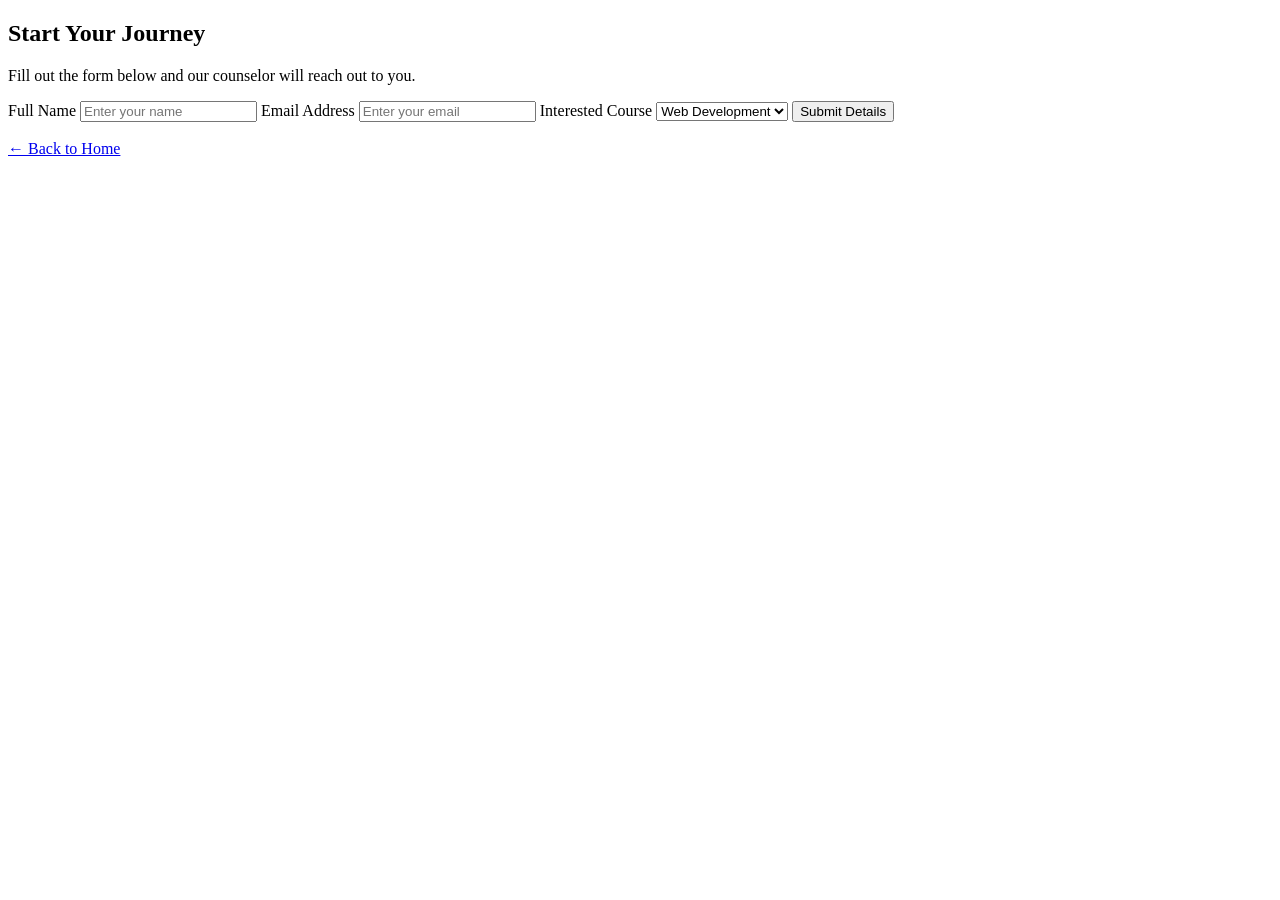
==== contact.html @ f6a7189f "Add contact form in contact.html" ====
<!DOCTYPE html>
<html lang="en">
<head>
    <meta charset="UTF-8">
    <meta name="viewport" content="width=device-width, initial-scale=1.0">
    <title>Register - Codesign Multimedia</title>
    <link rel="stylesheet" href="style.css">
</head>
<body>
    <section class="form-container">
        <h2>Start Your Journey</h2>
        <p>Fill out the form below and our counselor will reach out to you.</p>
        
        <form action="#" method="POST">
            <label for="name">Full Name</label>
            <input type="text" id="name" name="name" required placeholder="Enter your name">

            <label for="email">Email Address</label>
            <input type="email" id="email" name="email" required placeholder="Enter your email">

            <label for="course">Interested Course</label>
            <select id="course" name="course">
                <option value="web-dev">Web Development</option>
                <option value="uiux">UI/UX Design</option>
                <option value="oracle">Oracle APEX</option>
            </select>

            <button type="submit" class="cta-main">Submit Details</button>
        </form>
        <br>
        <a href="index.html">← Back to Home</a>
    </section>
</body>
</html>
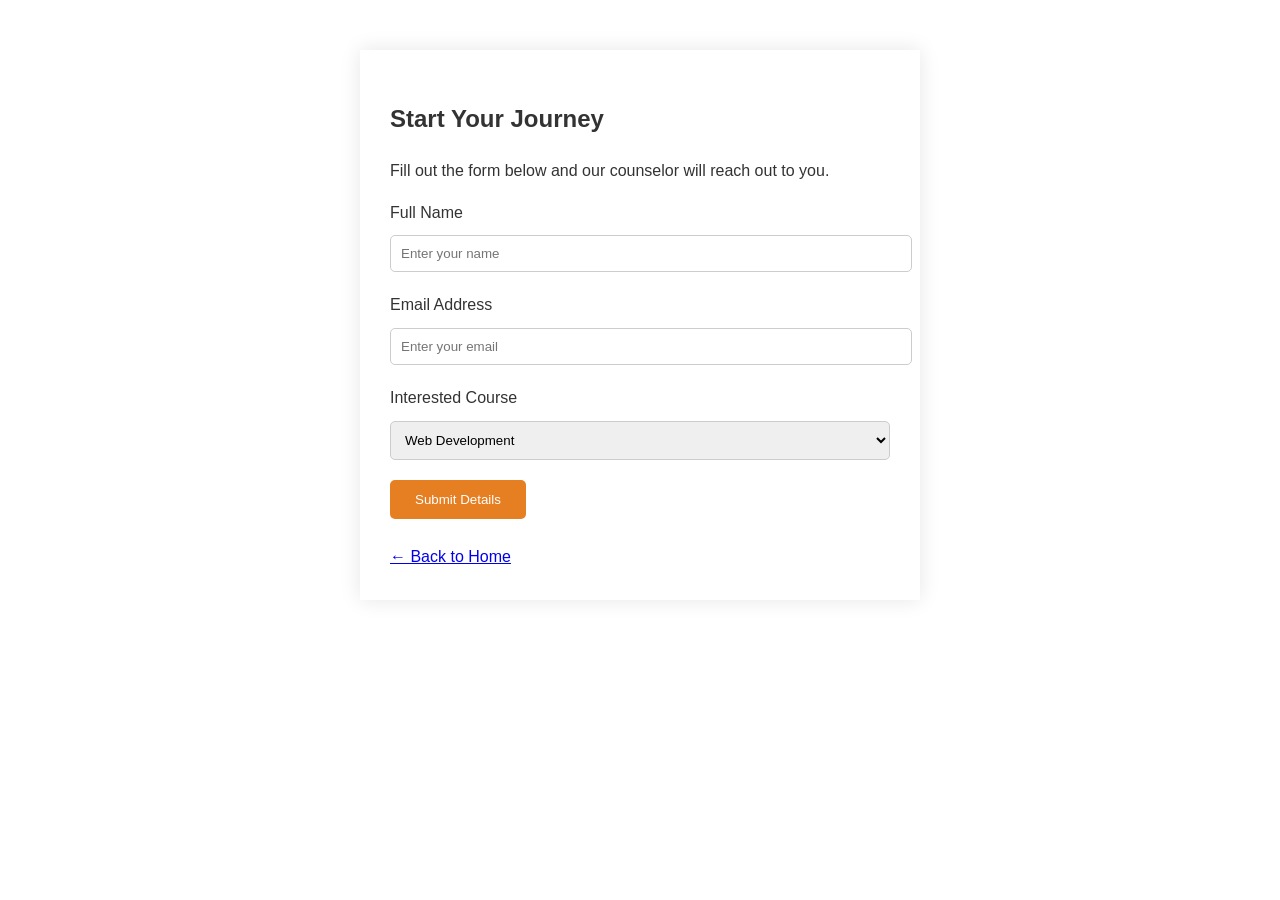
==== commit f163aeb2: "Integrate Facebook Pixel tracking in contact.html Added Facebook Pixel tracking code for analytics." ====
--- a/contact.html
+++ b/contact.html
@@ -5,6 +5,23 @@
     <meta name="viewport" content="width=device-width, initial-scale=1.0">
     <title>Register - Codesign Multimedia</title>
     <link rel="stylesheet" href="style.css">
+    <!-- Meta Pixel Code -->
+<script>
+!function(f,b,e,v,n,t,s)
+{if(f.fbq)return;n=f.fbq=function(){n.callMethod?
+n.callMethod.apply(n,arguments):n.queue.push(arguments)};
+if(!f._fbq)f._fbq=n;n.push=n;n.loaded=!0;n.version='2.0';
+n.queue=[];t=b.createElement(e);t.async=!0;
+t.src=v;s=b.getElementsByTagName(e)[0];
+s.parentNode.insertBefore(t,s)}(window, document,'script',
+'https://connect.facebook.net/en_US/fbevents.js');
+fbq('init', '798112289734693');
+fbq('track', 'PageView');
+</script>
+<noscript><img height="1" width="1" style="display:none"
+src="https://www.facebook.com/tr?id=798112289734693&ev=PageView&noscript=1"
+/></noscript>
+<!-- End Meta Pixel Code -->
 </head>
 <body>
     <section class="form-container">
--- a/style.css
+++ b/style.css
@@ -0,0 +1,104 @@
+/* General Styles */
+body {
+    font-family: 'Segoe UI', Tahoma, Geneva, Verdana, sans-serif;
+    margin: 0;
+    line-height: 1.6;
+    color: #333;
+}
+
+/* Navigation */
+nav {
+    display: flex;
+    justify-content: space-between;
+    padding: 20px 5%;
+    background: #fff;
+    box-shadow: 0 2px 5px rgba(0,0,0,0.1);
+}
+
+.logo {
+    font-size: 1.5rem;
+    font-weight: bold;
+    color: #2c3e50;
+}
+
+/* Buttons */
+.cta-nav, .cta-main, .cta-secondary, .cta-footer {
+    text-decoration: none;
+    border-radius: 5px;
+    transition: 0.3s;
+    display: inline-block;
+}
+
+.cta-main {
+    background: #e67e22;
+    color: white;
+    padding: 12px 25px;
+    border: none;
+    cursor: pointer;
+}
+
+.cta-secondary {
+    border: 1px solid #e67e22;
+    color: #e67e22;
+    padding: 8px 15px;
+}
+
+.cta-secondary:hover {
+    background: #e67e22;
+    color: white;
+}
+
+/* Hero Section */
+.hero {
+    background: linear-gradient(rgba(0,0,0,0.6), rgba(0,0,0,0.6)), 
+                url('https://images.unsplash.com/photo-1517245386807-bb43f82c33c4?auto=format&fit=crop&w=1200&q=80');
+    background-size: cover;
+    height: 60vh;
+    display: flex;
+    align-items: center;
+    justify-content: center;
+    text-align: center;
+    color: white;
+}
+
+/* Course Grid */
+.courses {
+    padding: 50px 5%;
+    text-align: center;
+}
+
+.course-grid {
+    display: grid;
+    grid-template-columns: repeat(auto-fit, minmax(250px, 1fr));
+    gap: 20px;
+    margin-top: 30px;
+}
+
+.course-card {
+    padding: 30px;
+    border: 1px solid #eee;
+    border-radius: 10px;
+}
+
+/* Form Styles */
+.form-container {
+    max-width: 500px;
+    margin: 50px auto;
+    padding: 30px;
+    box-shadow: 0 0 20px rgba(0,0,0,0.1);
+}
+
+form input, form select {
+    width: 100%;
+    padding: 10px;
+    margin: 10px 0 20px 0;
+    border: 1px solid #ccc;
+    border-radius: 5px;
+}
+
+footer {
+    background: #2c3e50;
+    color: white;
+    padding: 40px 5%;
+    text-align: center;
+}
